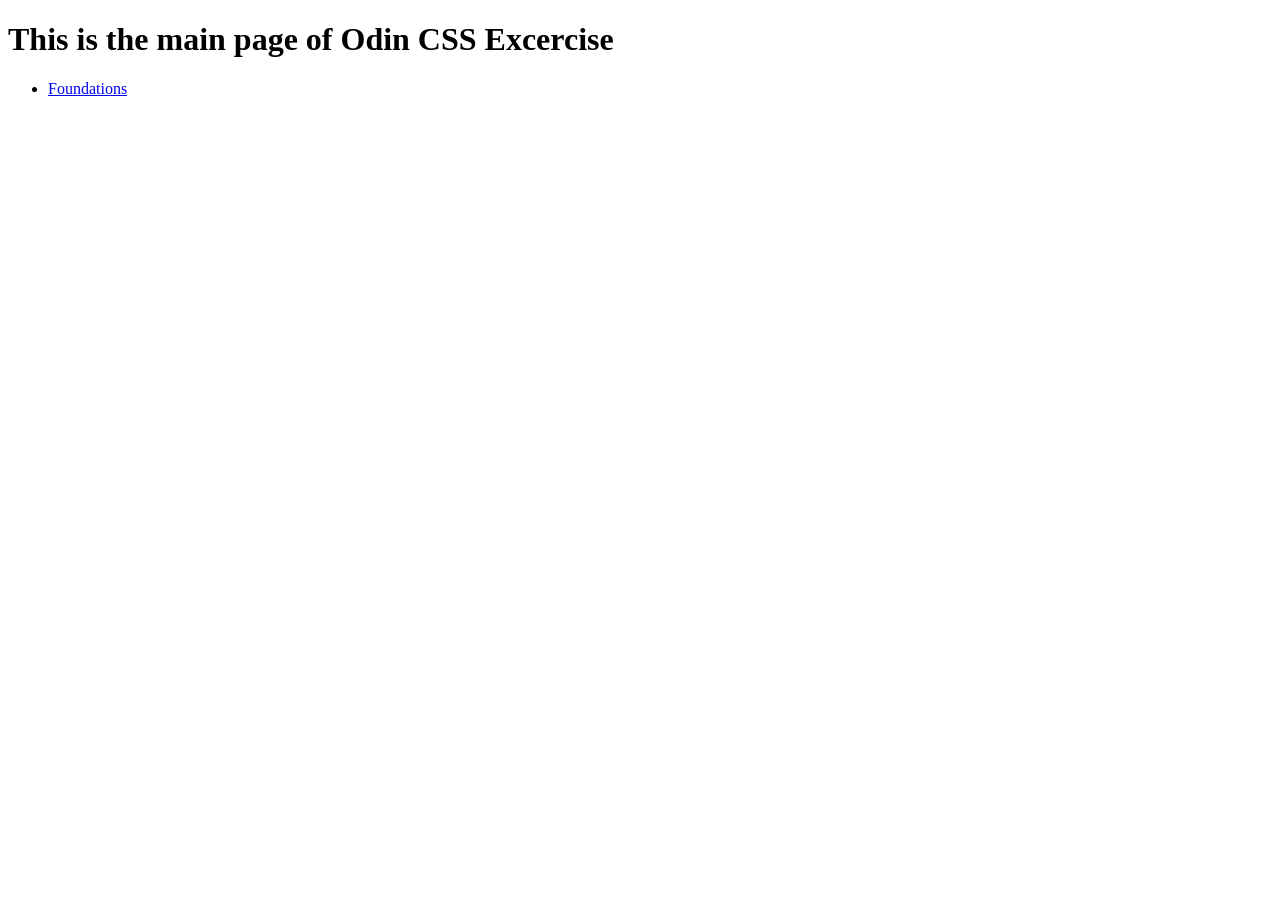
==== index.html @ cf70b887 "Completed 01 CSS methods 	new file:   foundations/01-css-methods/index.html 	new file:   foundations" ====
<!DOCTYPE html>
<html lang="en">
<head>
    <meta charset="UTF-8">
    <meta name="viewport" content="width=device-width, initial-scale=1.0">
    <title>Index</title>
</head>
<body>
    <h1>This is the main page of Odin CSS Excercise</h1>
    <ul>
        <li><a href="foundations/index.html">Foundations</a></li>
    </ul>
</body>
</html>
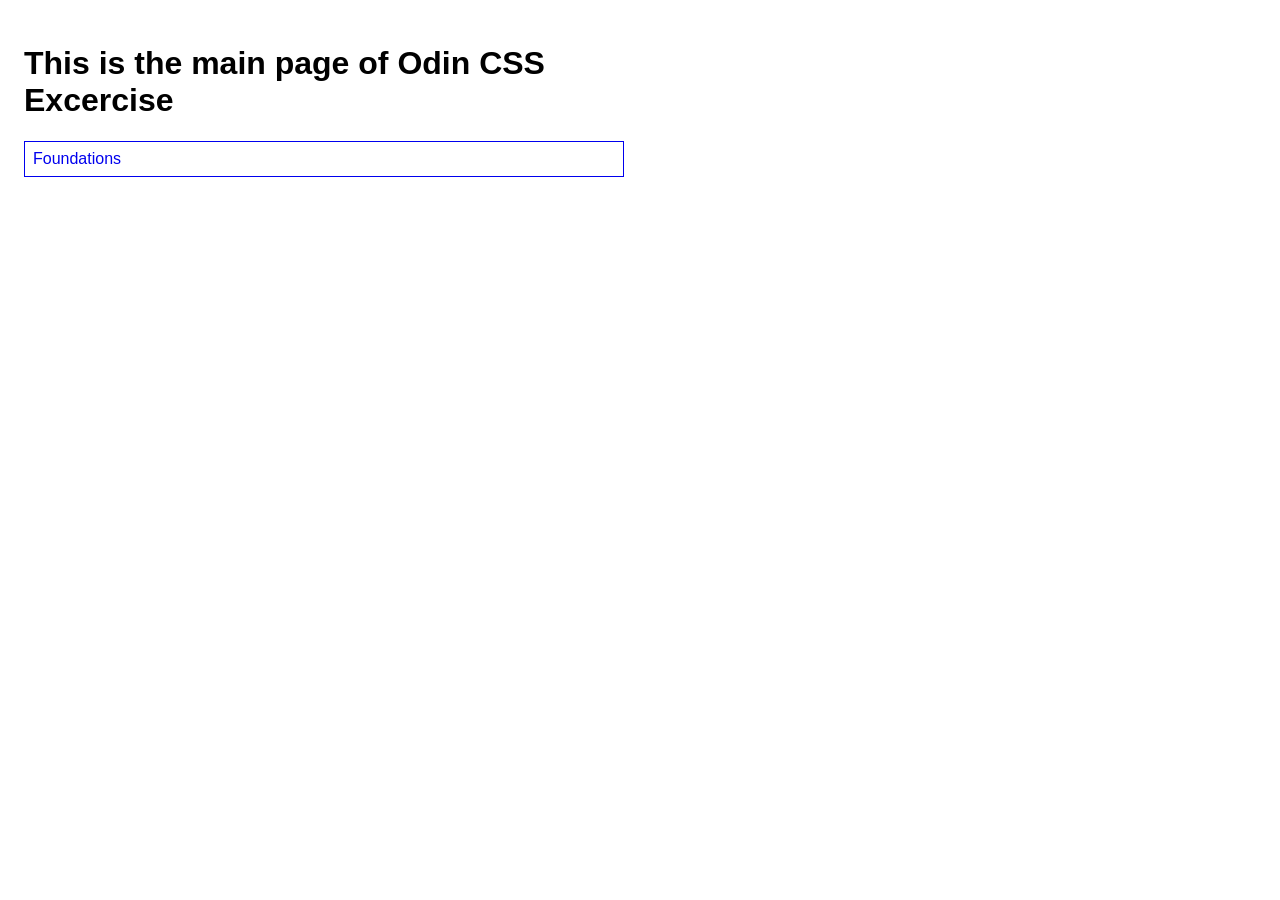
==== commit 078ac23d: "Extract shared CSS tokens and utilities Co-Authored-By: Devin AI <158243242+devin-ai-integration[bot" ====
--- a/index.html
+++ b/index.html
@@ -4,11 +4,13 @@
     <meta charset="UTF-8">
     <meta name="viewport" content="width=device-width, initial-scale=1.0">
     <title>Index</title>
+    <link rel="stylesheet" href="assets/css/tokens.css">
+    <link rel="stylesheet" href="assets/css/site.css">
 </head>
 <body>
     <h1>This is the main page of Odin CSS Excercise</h1>
-    <ul>
+    <ul class="index-list">
         <li><a href="foundations/index.html">Foundations</a></li>
     </ul>
 </body>
-</html>+</html>
--- a/assets/css/tokens.css
+++ b/assets/css/tokens.css
@@ -0,0 +1,26 @@
+/* Shared design tokens for every exercise page. */
+
+:root {
+  --font-sans: Arial, Helvetica, sans-serif;
+  --font-sans-generic: sans-serif;
+  --font-verdana: Verdana, "DejaVu Sans", sans-serif;
+  --font-helvetica: Helvetica, "Times New Roman", sans-serif;
+
+  --space-1: 8px;
+  --space-2: 16px;
+  --space-3: 24px;
+  --space-4: 32px;
+  --space-5: 48px;
+
+  --text-base: 16px;
+  --text-sm: 18px;
+  --text-md: 24px;
+  --text-lg: 32px;
+  --text-xl: 48px;
+
+  --border-width: 3px;
+
+  --color-surface: white;
+  --color-page: gray;
+  --color-text-inverse: white;
+}
--- a/assets/css/site.css
+++ b/assets/css/site.css
@@ -0,0 +1,27 @@
+/* Styling shared by the repository index pages. */
+
+body {
+  max-width: 600px;
+  padding: var(--space-2);
+  font-family: var(--font-sans);
+}
+
+.index-list {
+  list-style: none;
+  padding: 0;
+}
+
+.index-list li + li {
+  margin-top: var(--space-1);
+}
+
+.index-list a {
+  display: block;
+  padding: var(--space-1);
+  border: 1px solid currentColor;
+  text-decoration: none;
+}
+
+.index-list a:hover {
+  background: gainsboro;
+}
